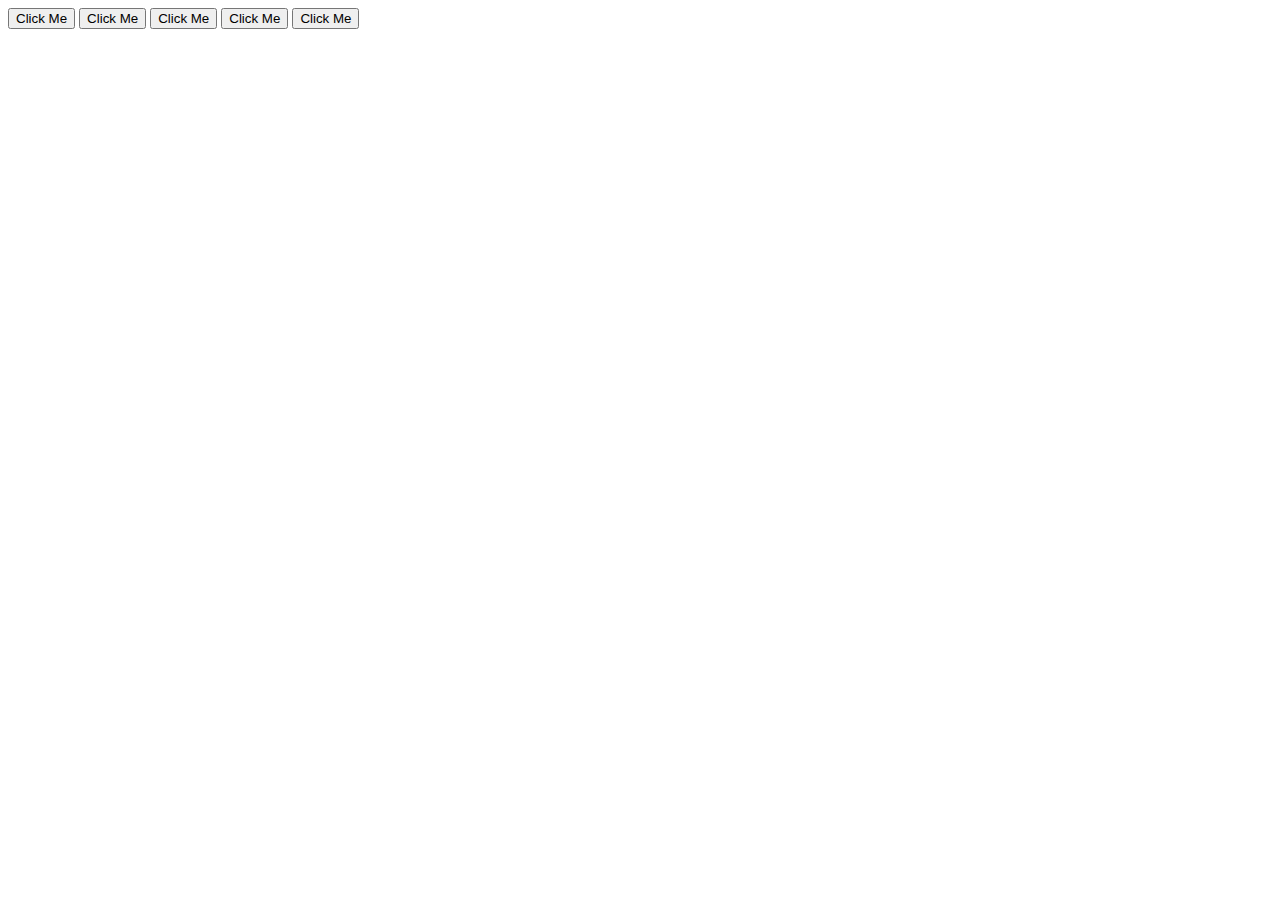
==== index.html @ 43acb1ed "added all the files and linked them" ====
<!DOCTYPE html>
<html lang="en">
<head>
    <meta charset="UTF-8">
    <meta http-equiv="X-UA-Compatible" content="IE=edge">
    <meta name="viewport" content="width=device-width, initial-scale=1.0">
    <title>JS Learning</title>
    <link rel="stylesheet" href="./style.css">
    

</head>
<body>
    
    <button class="btn">Click Me</button>
    <button class="btn">Click Me</button>
    <button class="btn">Click Me</button>
    <button class="btn">Click Me</button>
    <button class="btn">Click Me</button>

    <script>
    
    </script>

    <script src="./main.js"></script>
</body>
</html>
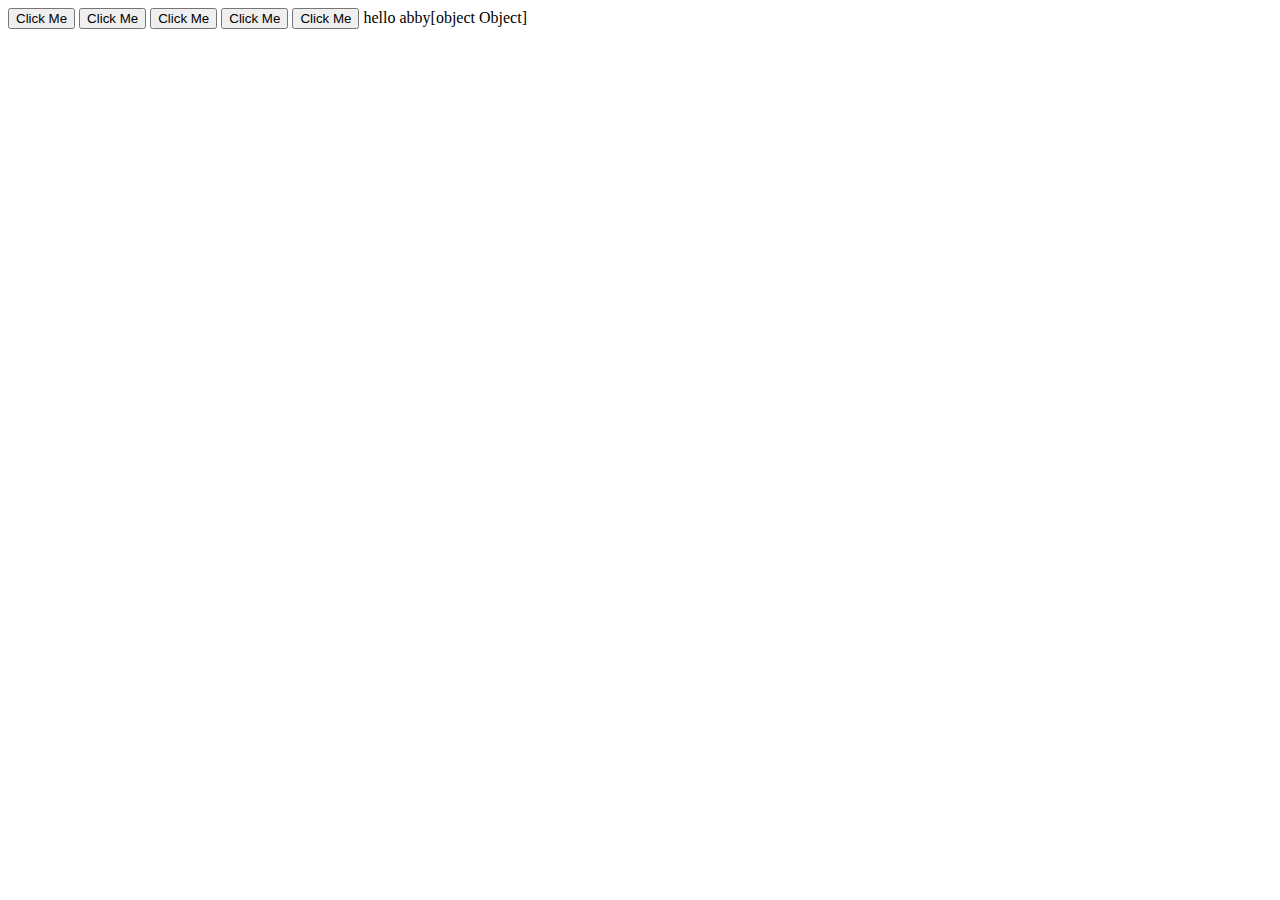
==== commit d10bff60: "added console.log, document.write, and alert to js page" ====
--- a/index.html
+++ b/index.html
@@ -17,9 +17,6 @@
     <button class="btn">Click Me</button>
     <button class="btn">Click Me</button>
 
-    <script>
-    
-    </script>
 
     <script src="./main.js"></script>
 </body>
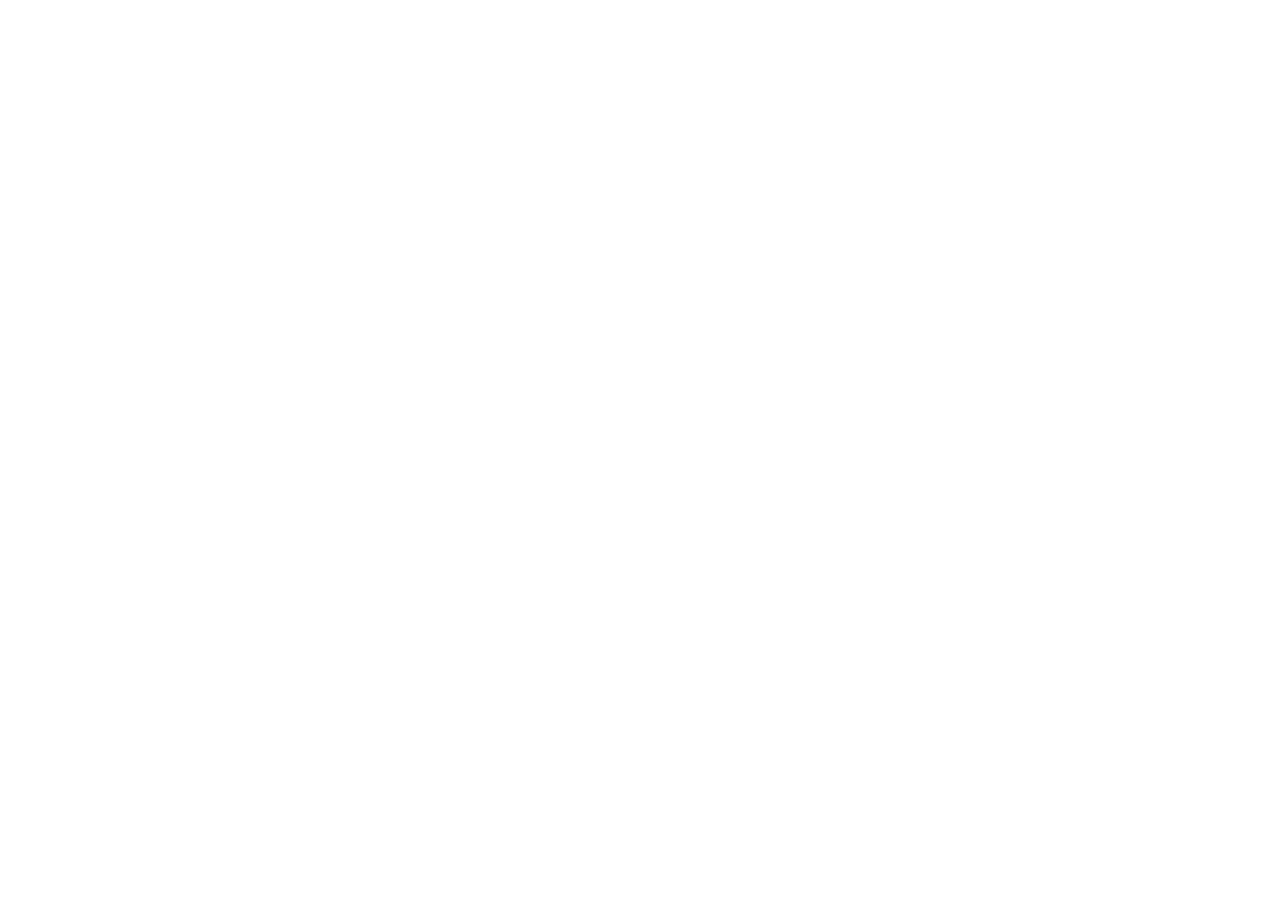
==== commit 0decccb8: "learnt about arrays" ====
--- a/index.html
+++ b/index.html
@@ -4,19 +4,10 @@
     <meta charset="UTF-8">
     <meta http-equiv="X-UA-Compatible" content="IE=edge">
     <meta name="viewport" content="width=device-width, initial-scale=1.0">
-    <title>JS Learning</title>
-    <link rel="stylesheet" href="./style.css">
-    
-
+    <title>4th Hour</title>
 </head>
 <body>
     
-    <button class="btn">Click Me</button>
-    <button class="btn">Click Me</button>
-    <button class="btn">Click Me</button>
-    <button class="btn">Click Me</button>
-    <button class="btn">Click Me</button>
-
 
     <script src="./main.js"></script>
 </body>
